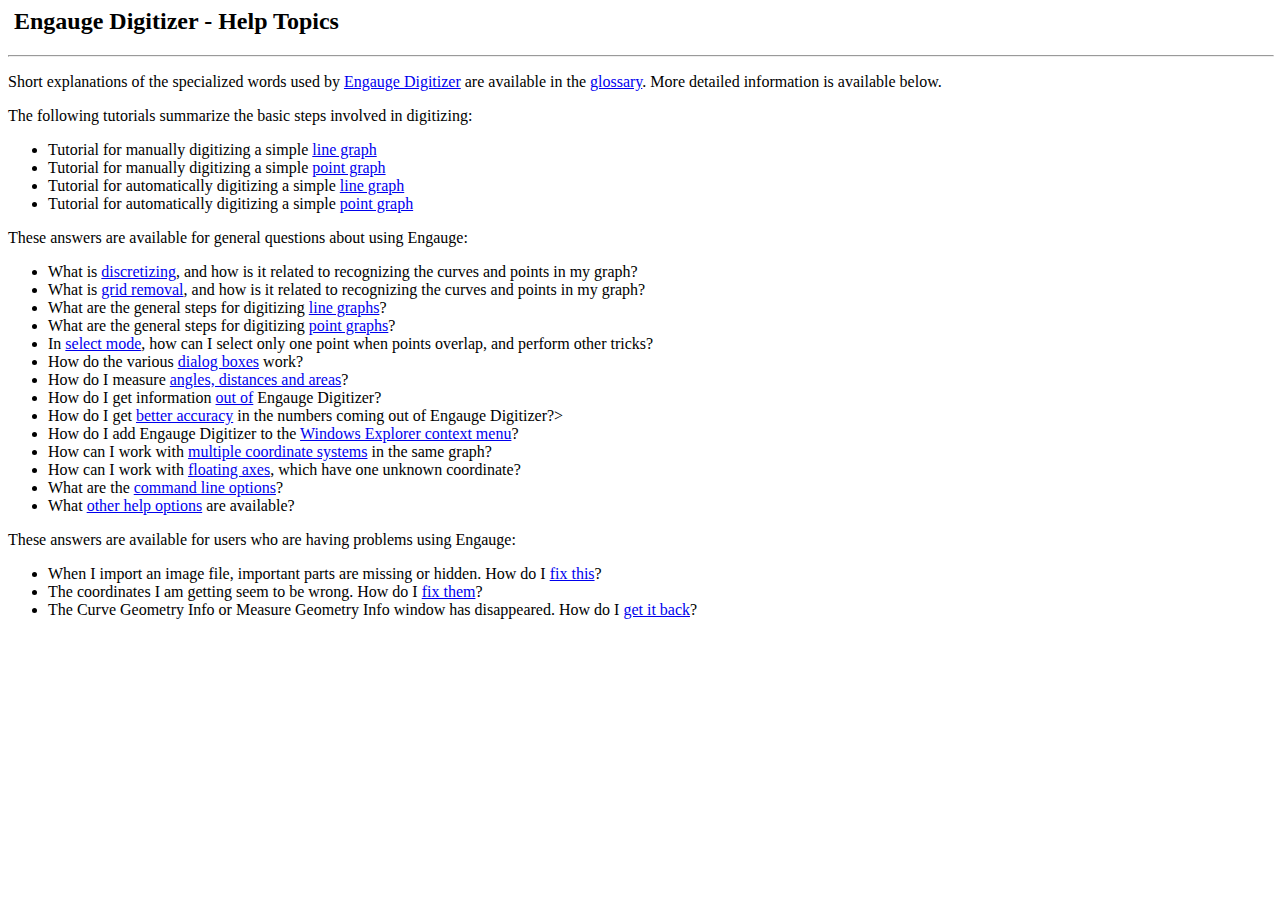
==== help/index.html @ 4f6be752 "Imported Upstream version 7.0" ====
<!DOCTYPE HTML PUBLIC "-//W3C//DTD HTML 4.01 Transitional//EN">
<HTML>
<HEAD>
<TITLE>Engauge Digitizer - Help Topics</TITLE>
<META NAME="keywords" CONTENT="Engauge Digitizer, browser based documentation, online manual, Browser Help, Answers, Questions, help topics, table of contents">
<META NAME="description" CONTENT="Browser based help for Engauge Digitizer">
</HEAD>
<BODY>
<H2>
  <A HREF="index.html">
    <IMG SRC="animation.png" ALIGN=MIDDLE ALT="" STYLE="border: 0px"></A>
  Engauge Digitizer - Help Topics</H2>
<HR WIDTH="100%">
<P>Short explanations of the specialized words used by 
  <A HREF="http://digitizer.sourceforge.net">Engauge Digitizer</A> are available
in the <A HREF="glossary.html">glossary</A>. More detailed information is available below.</P>
<P>The following tutorials summarize the basic steps involved in digitizing:</P>
<UL>
<LI>Tutorial for manually digitizing a simple <A HREF="tutormanlinegraph.html">line graph</A></LI>
<LI>Tutorial for manually digitizing a simple <A HREF="tutormanpointgraph.html">point graph</A></LI>
<LI>Tutorial for automatically digitizing a simple <A HREF="tutorautolinegraph.html">line graph</A></LI>
<LI>Tutorial for automatically digitizing a simple <A HREF="tutorautopointgraph.html">point graph</A></LI>
</UL>
<P>These answers are available for general questions about using Engauge:</P>
<UL>
<LI>What is <A HREF="answerdiscretizing.html">discretizing</A>, and how is it related to recognizing the curves and points in my graph?</LI>
<LI>What is <A HREF="answergridremoval.html">grid removal</A>, and how is it related to recognizing the curves and points in my graph?</LI>
<LI>What are the general steps for digitizing <A HREF="answerlinegraph.html">line graphs</A>?</LI>
<LI>What are the general steps for digitizing <A HREF="answerpointgraph.html">point graphs</A>?</LI>
<LI>In <A HREF="answerselectmode.html">select mode</A>, how can I select only one point 
when points overlap, and perform other tricks?</LI>
<LI>How do the various <A HREF="dialogs.html">dialog boxes</A> work?</LI>
<LI>How do I measure <A HREF="answermeasuring.html">angles, distances and areas</A>?</LI>
<LI>How do I get information <A HREF="answerout.html">out of</A> Engauge Digitizer?</LI>
<LI>How do I get <A HREF="betteraccuracy.html">better accuracy</A> in the numbers coming out of Engauge Digitizer?></LI>
<LI>How do I add Engauge Digitizer to the <A HREF="contextmenuwindows.html">Windows Explorer context menu</A>?</LI>
<LI>How can I work with <A HREF="answermultiplecoordsystems.html">multiple coordinate systems</A> in the same graph?</LI>
<LI>How can I work with <A HREF="answerfloatingaxes.html">floating axes</A>, which have one unknown coordinate?</LI>
<LI>What are the <A HREF="commandlineoptions.html">command line options</A>?</LI>
<LI>What <A HREF="answerother.html">other help options</A> are available?</LI>
</UL>
<P>These answers are available for users who are having problems using Engauge:</P>
<UL>
<LI>When I import an image file, important parts are missing or hidden. How do I <A HREF="answerdiscretizing.html">fix this</A>?</LI>
<LI>The coordinates I am getting seem to be wrong. How do I <A HREF="fixingaxispoints.html">fix them</A>?</LI>
<LI>The Curve Geometry Info or Measure Geometry Info window has disappeared. How do I <A HREF="answernowindow.html">get it back</A>?</LI>
</UL>
</BODY>
</HTML>
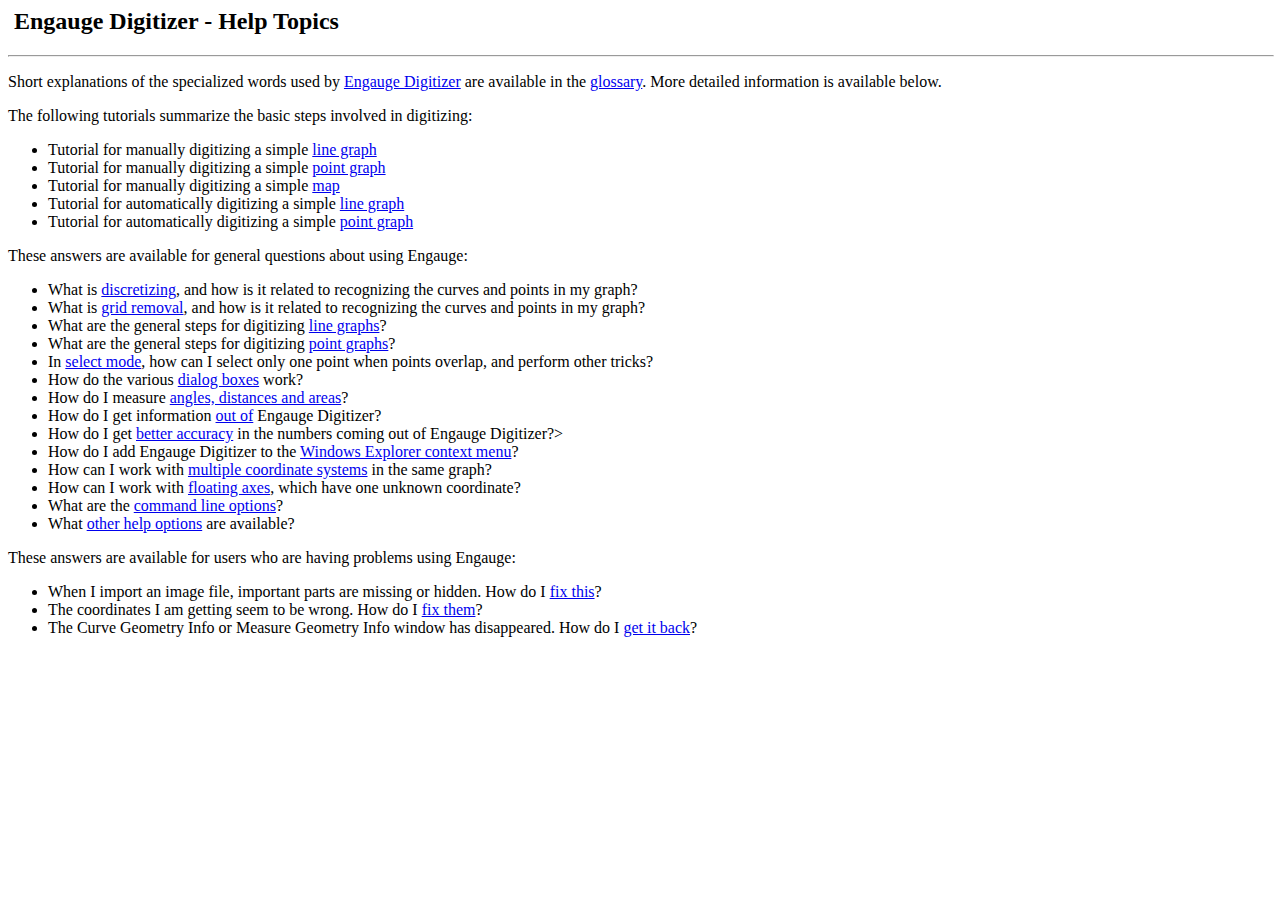
==== commit 6ad59ea4: "New upstream version 10.0" ====
--- a/help/index.html
+++ b/help/index.html
@@ -18,6 +18,7 @@
 <UL>
 <LI>Tutorial for manually digitizing a simple <A HREF="tutormanlinegraph.html">line graph</A></LI>
 <LI>Tutorial for manually digitizing a simple <A HREF="tutormanpointgraph.html">point graph</A></LI>
+<LI>Tutorial for manually digitizing a simple <A HREF="tutormanmap.html">map</A></LI>
 <LI>Tutorial for automatically digitizing a simple <A HREF="tutorautolinegraph.html">line graph</A></LI>
 <LI>Tutorial for automatically digitizing a simple <A HREF="tutorautopointgraph.html">point graph</A></LI>
 </UL>
